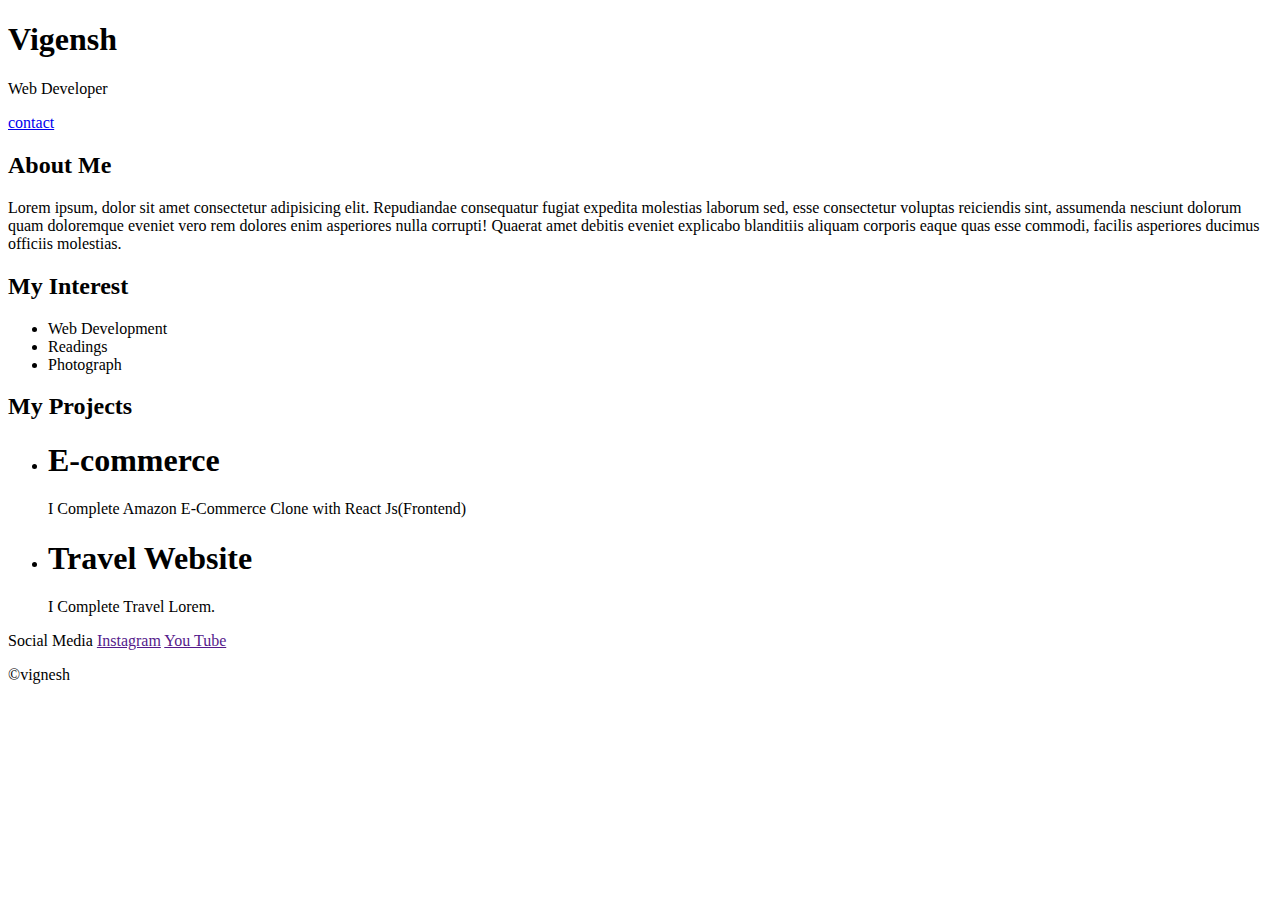
==== index.html @ d4f64133 "first commit" ====
<!DOCTYPE html>
<html>
    <head>
        <title>Vignesh</title>
    </head>

    <body>
        <div>
            <h1>Vigensh</h1>
            <p>Web Developer</p>
            <a href="contact.html">contact</a>
        </div>
        
        <div>
            <h2>About Me</h2>
            <p>
               Lorem ipsum, dolor sit amet consectetur adipisicing elit. Repudiandae consequatur fugiat expedita molestias laborum sed, esse consectetur voluptas reiciendis sint, assumenda nesciunt dolorum quam doloremque eveniet vero rem dolores enim asperiores nulla corrupti! Quaerat amet debitis eveniet explicabo blanditiis aliquam corporis eaque quas esse commodi, facilis asperiores ducimus officiis molestias.
            </p>
        </div>

        <div>
            <h2>My Interest</h2>
            <ul>
                <li>Web Development</li>
                <li>Readings</li>
                <li>Photograph</li>
            </ul>
        </div>

        <div>
            <h2>My Projects</h2>
            <ul>
                <li>
                    <h1>E-commerce</h1>
                    <p>
                        I Complete Amazon E-Commerce Clone with React Js(Frontend)
                    </p>
                </li>

                <li>
                    <h1>Travel Website</h1>
                    <p>
                        I Complete Travel Lorem.
                    </p>
                </li>
            </ul>
        </div>

        <div>
            <p>
                Social Media
                <a href="">Instagram</a>
                <a href="">You Tube</a>
            </p>
            <p>&copy;vignesh</p>

        </div>
    </body>

</html>
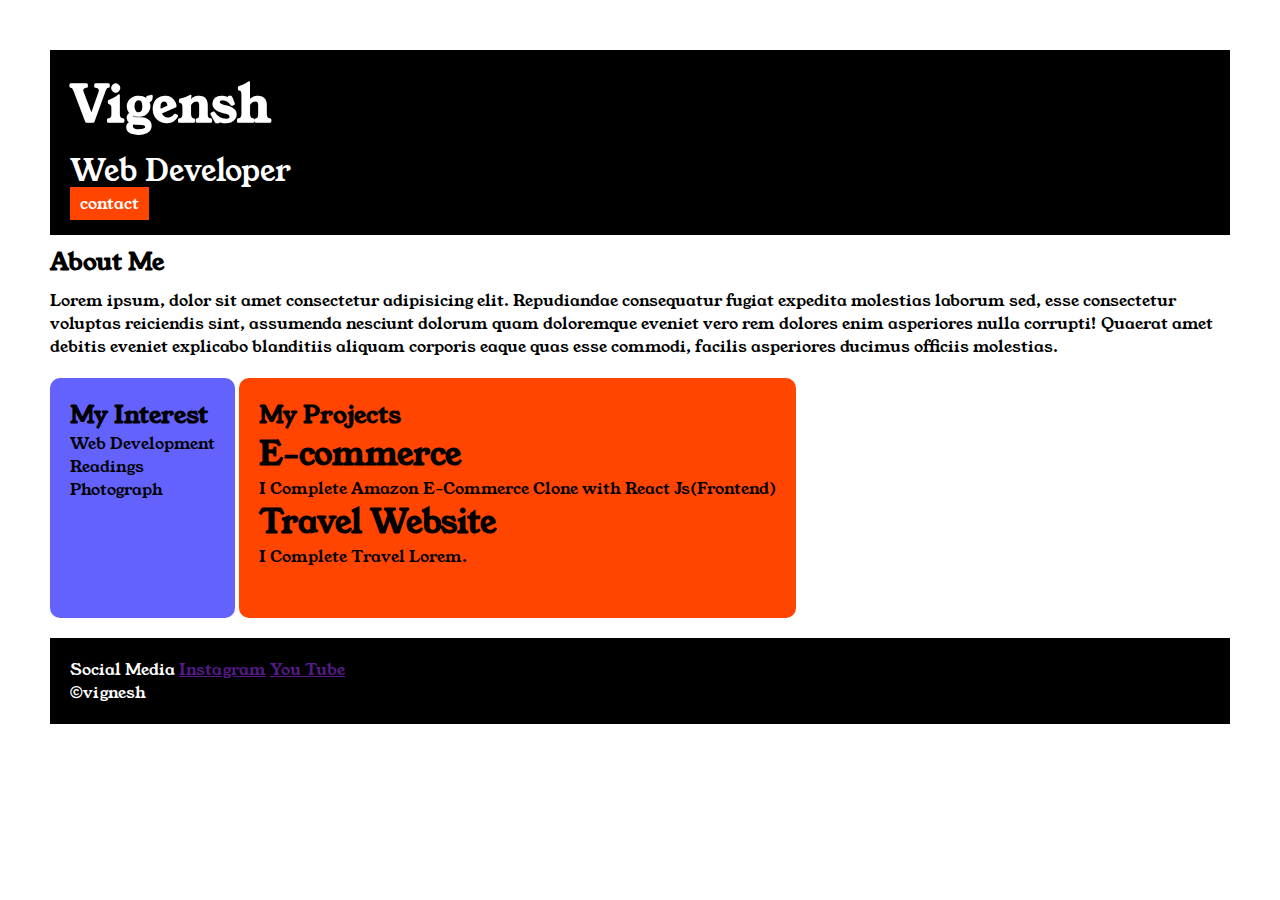
==== commit d19ae468: "first commit" ====
--- a/index.html
+++ b/index.html
@@ -2,34 +2,45 @@
 <html>
     <head>
         <title>Vignesh</title>
+        <link rel="preconnect" href="https://fonts.googleapis.com">
+        <link rel="preconnect" href="https://fonts.gstatic.com" crossorigin>
+        <link href="https://fonts.googleapis.com/css2?family=Young+Serif&display=swap" rel="stylesheet">
+        <link rel="stylesheet" href="style.css">
+        
+        
+
     </head>
 
     <body>
-        <div>
-            <h1>Vigensh</h1>
-            <p>Web Developer</p>
-            <a href="contact.html">contact</a>
+        <div class="container">
+
+        
+
+        <div class="section-one">
+            <h1 class="section-one__name">Vigensh</h1>
+            <p class="section-one__role">Web Developer</p>
+            <a class="section-one__contact" href="contact.html">contact</a>
         </div>
         
-        <div>
-            <h2>About Me</h2>
-            <p>
+        <div class="section-two">
+            <h2 class="section-two__tittle">About Me</h2>
+            <p class="section-two__desc">
                Lorem ipsum, dolor sit amet consectetur adipisicing elit. Repudiandae consequatur fugiat expedita molestias laborum sed, esse consectetur voluptas reiciendis sint, assumenda nesciunt dolorum quam doloremque eveniet vero rem dolores enim asperiores nulla corrupti! Quaerat amet debitis eveniet explicabo blanditiis aliquam corporis eaque quas esse commodi, facilis asperiores ducimus officiis molestias.
             </p>
         </div>
 
-        <div>
-            <h2>My Interest</h2>
-            <ul>
+        <div class="section-three">
+            <h2 class="section-three__tittle">My Interest</h2>
+            <ul class="section-three__desc">
                 <li>Web Development</li>
                 <li>Readings</li>
                 <li>Photograph</li>
             </ul>
         </div>
 
-        <div>
-            <h2>My Projects</h2>
-            <ul>
+        <div class="section-four">
+            <h2 class="section-four__tittle">My Projects</h2>
+            <ul class="section-four__desc">
                 <li>
                     <h1>E-commerce</h1>
                     <p>
@@ -46,8 +57,8 @@
             </ul>
         </div>
 
-        <div>
-            <p>
+        <div class="section-five"> 
+            <p class="section-five__tittle">
                 Social Media
                 <a href="">Instagram</a>
                 <a href="">You Tube</a>
@@ -55,6 +66,8 @@
             <p>&copy;vignesh</p>
 
         </div>
+
+    </div>
     </body>
 
 </html>--- a/style.css
+++ b/style.css
@@ -0,0 +1,68 @@
+
+*{
+    margin: 0;
+    padding: 0;
+}
+body{
+    font-family: young serif,serif;
+}
+.section-one{
+    background-color: black;
+    color: white;
+    padding: 20px;
+}
+.section-one__name{
+    font-size: 50px;
+}
+.section-one__role{
+    font-size: 30px;
+    margin-top: 10px;
+}
+.section-one__contact{
+    background-color: orangered;
+    color: white;
+    text-decoration: none;
+    padding-left: 10px;
+    padding-right: 10px;
+    padding-bottom: 5px;
+    padding-top: 5px;
+}
+.container{
+    padding: 50px;
+}
+.section-two{
+    margin-top: 10px;
+}
+.section-two__desc{
+    margin-top: 10px;
+}
+.section-three{
+    background-color: #6462fd;
+    padding: 20px;
+    border-radius: 10px;
+    margin-top: 20px;
+    display: inline-block;
+    height: 200px;
+    vertical-align: top;
+   
+}
+li{
+    list-style: none;
+}
+.section-four{
+    background-color: orangered;
+    padding: 20px;
+    border-radius: 10px;
+    margin-top: 20px;
+    display: inline-block;
+    height: 200px;
+   
+
+}
+.section-five{
+    background-color: black;
+    color: white;
+    padding: 20px;
+    margin-top: 20px;
+
+}
